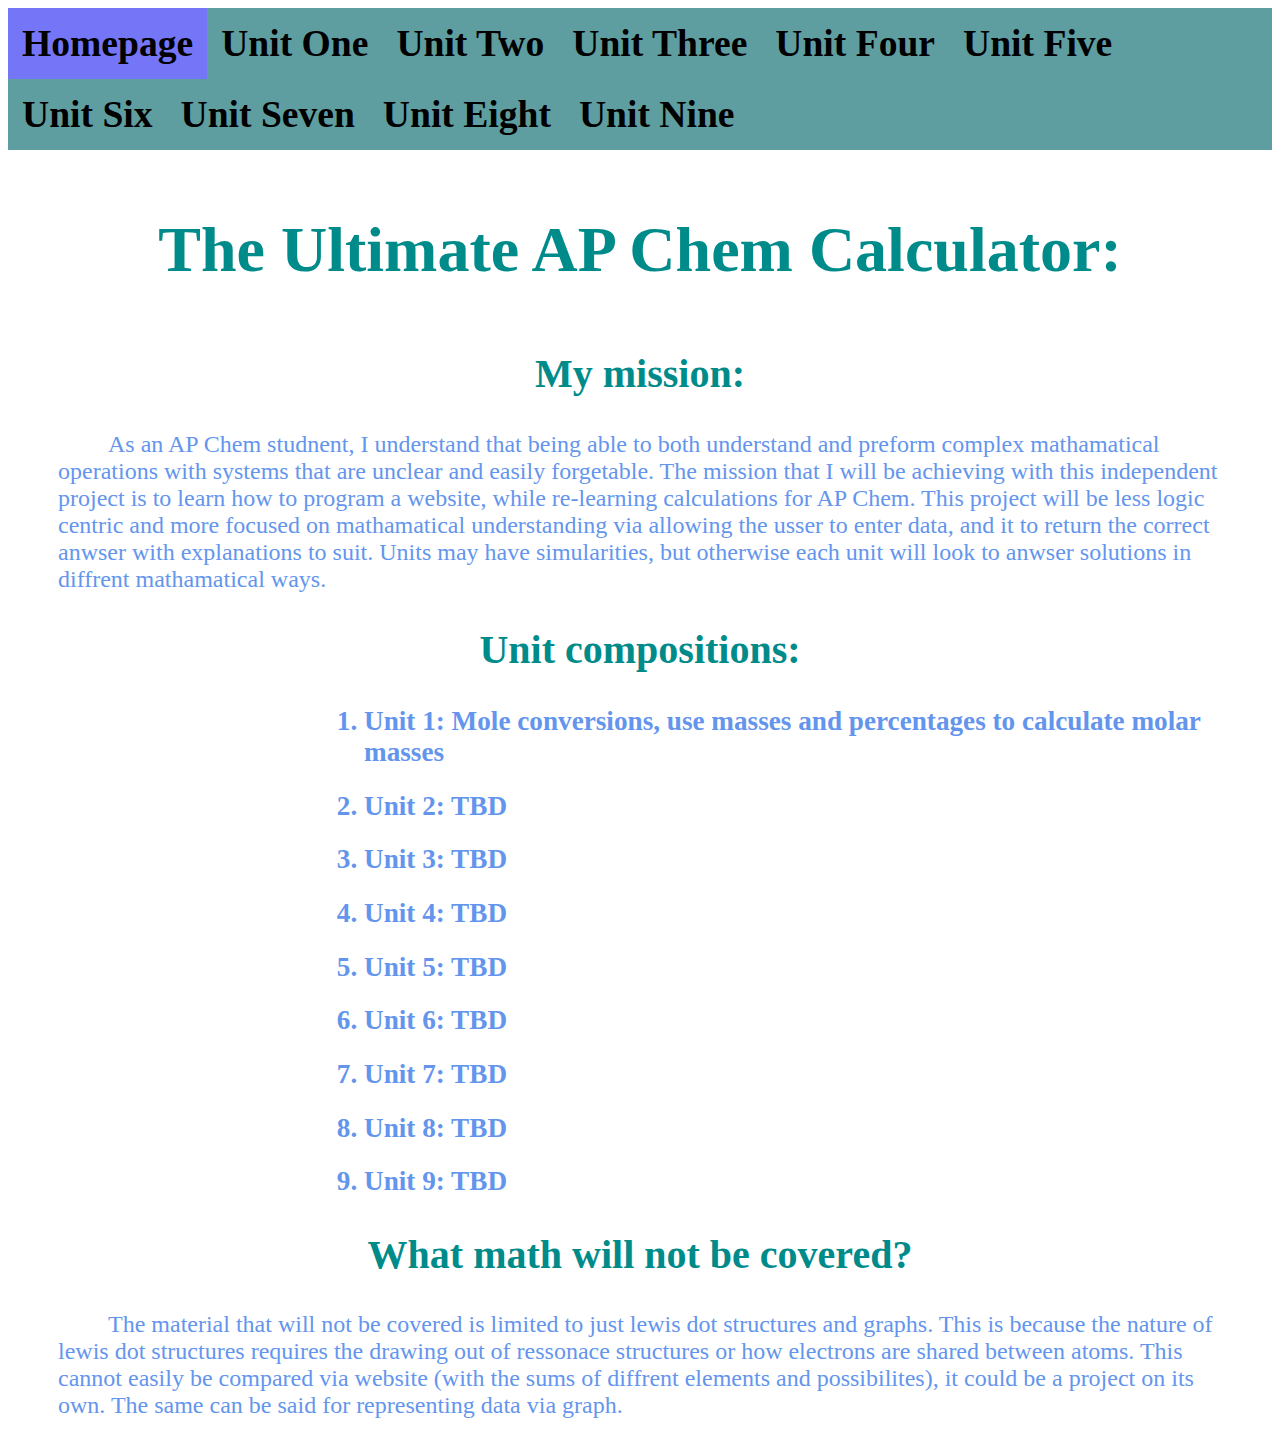
==== html/index.html @ 0f8ef88b "Inital commit" ====
<!DOCTYPE html>
<html lang="en">
<head>
    <meta charset="UTF-8">
    <meta name="viewport" content="width=device-width, initial-scale=1.0">
    <title>Ap-Chem-Home</title>
    <link rel="stylesheet" href="/css/style.css"></link>
</head>
<body>
    <script type="module" src="/utils/app.js"></script>
    <div id="navbar">
        <a class="home" href="/html/index.html">Homepage</a>
        <a class="one" href="/html/units/UnitOne.html">Unit One</a>
        <a class="Two" href="/html/units/UnitTwo.html">Unit Two</a>
        <a class="Three" href="/html/units/UnitThree.html">Unit Three</a>
        <a class="four" href="/html/units/UnitFour.html">Unit Four</a>
        <a class="five" href="/html/units/UnitFive.html">Unit Five</a>
        <a class="six" href="/html/units/UnitSix.html">Unit Six</a>
        <a class="seven" href="/html/units/UnitSeven.html">Unit Seven</a>
        <a class="eight" href="/html/units/UnitEight.html">Unit Eight</a>
        <a class="nine" href="/html/units/UnitNine.html">Unit Nine</a>
    </div>
    <div id="pageHtml">
        <h1>The Ultimate AP Chem Calculator:</h1>
        <h2>My mission: </h2>
        <p class="regularText">
            As an AP Chem studnent, I understand that being able to both understand and preform complex mathamatical operations with systems that are unclear and easily forgetable.
            The mission that I will be achieving with this independent project is to learn how to program a website, while re-learning calculations for AP Chem. This project will be
            less logic centric and more focused on mathamatical understanding via allowing the usser to enter data, and it to return the correct anwser with explanations to suit.
            Units may have simularities, but otherwise each unit will look to anwser solutions in diffrent mathamatical ways.
        </p>
        <h2>Unit compositions:</h2>
            <ol class="listText">
                <li class="listText">
                    <a href="/html/units/UnitOne.html" class="listText">Unit 1: Mole conversions, use masses and percentages to calculate molar masses</a>
                </li>
                <li class="listText">
                    <a href="/html/units/UnitTwo.html" class="listText">Unit 2: TBD</a>
                </li>
                <li class="listText">
                    <a href="/html/units/UnitThree.html" class="listText">Unit 3: TBD</a>
                </li>
                <li class="listText">
                    <a href="/html/units/UnitFour.html" class="listText">Unit 4: TBD</a>
                </li>
                <li class="listText">
                    <a href="/html/units/UnitFive.html" class="listText">Unit 5: TBD</a>
                </li>
                <li class="listText">
                    <a href="/html/units/UnitSix.html" class="listText">Unit 6: TBD</a>
                </li>
                <li class="listText">
                    <a href="/html/units/UnitSeven.html" class="listText">Unit 7: TBD</a>
                </li>
                <li class="listText">
                    <a href="/html/units/UnitEight.html" class="listText">Unit 8: TBD</a>
                </li>
                <li class="listText">
                    <a href="/html/units/UnitNine.html" class="listText">Unit 9: TBD</a>
                </li>
            </ol>
        <h2>What math will not be covered?</h2>
        <p class="regularText">
            The material that will not be covered is limited to just lewis dot structures and graphs. This is because the nature of lewis dot structures requires the drawing out of ressonace structures or how electrons
            are shared between atoms. This cannot easily be compared via website (with the sums of diffrent elements and possibilites), it could be a project on its own. The same can be said for representing data via graph.
        <p>
    </div>
</body>
</html>
---- css/style.css ----
body {
    text-align: center;
}

#navbar {
    position: sticky;
    top: 0;
    overflow: hidden;
    background-color: cadetblue;
}

#navbar a {
    float: left;
    display: block;
    font-weight: bold;
    font-size: 235%;
    padding: 14px;
    text-decoration: none;
    -webkit-text-fill-color: black;
}

#selected {
    background-color: rgb(117, 117, 248);
}

h1 {
    margin-top: 5%;
    margin-bottom: 5%;

    font-weight: bold;
    font-size: 400%;

    -webkit-text-fill-color: darkcyan;
}

h2 {
    font-size: 250%;
    
    -webkit-text-fill-color: darkcyan;
}

.regularText {
    display: block;
    margin-left: 50px;
    margin-right: 50px;
    font-size: 150%;
    font-weight: 540;
    text-align: left;
    text-indent: 50px;

    -webkit-text-fill-color:cornflowerblue;
}

ol.listText {
    margin-left: 25%;
    text-align: left;
    -webkit-text-fill-color:cornflowerblue;

}

li.listText {
    margin-bottom: 2.5%;
    font-size: 170%;
    font-weight: bold;

    text-decoration: none;
    text-align: left;

    -webkit-text-fill-color:cornflowerblue;
}

a.listText {
    font-weight: bold;
    text-decoration: none;

    -webkit-text-fill-color:cornflowerblue;
}
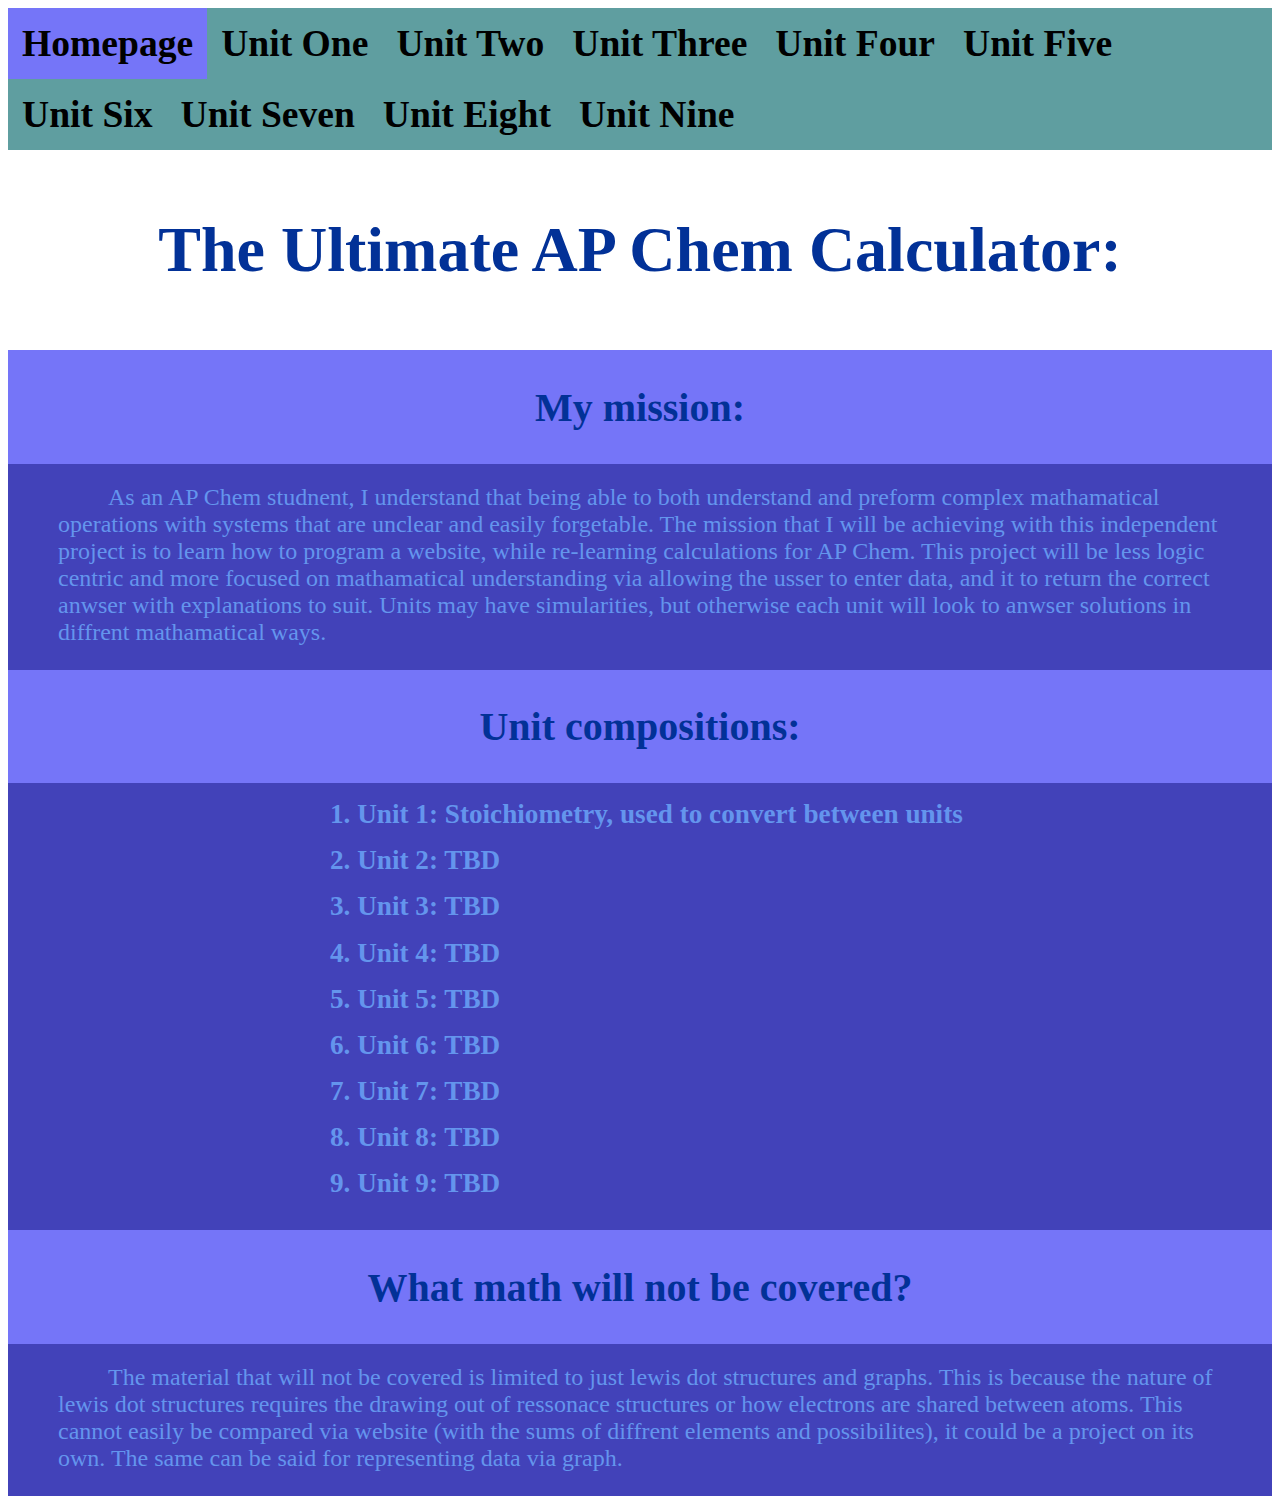
==== commit 858f8a77: "Functioning Unit One" ====
--- a/html/index.html
+++ b/html/index.html
@@ -22,17 +22,17 @@
     </div>
     <div id="pageHtml">
         <h1>The Ultimate AP Chem Calculator:</h1>
-        <h2>My mission: </h2>
-        <p class="regularText">
+    <div class="horizontalAlignHead"><h2>My mission:</h2></div>
+    <div class="horizontalAlignBody"><p class="regularText">
             As an AP Chem studnent, I understand that being able to both understand and preform complex mathamatical operations with systems that are unclear and easily forgetable.
             The mission that I will be achieving with this independent project is to learn how to program a website, while re-learning calculations for AP Chem. This project will be
             less logic centric and more focused on mathamatical understanding via allowing the usser to enter data, and it to return the correct anwser with explanations to suit.
             Units may have simularities, but otherwise each unit will look to anwser solutions in diffrent mathamatical ways.
-        </p>
-        <h2>Unit compositions:</h2>
-            <ol class="listText">
+        </p></div>
+        <div class="horizontalAlignHead"><h2>Unit compositions:</h2></div>
+        <div class="horizontalAlignBody"><ol class="listText">
                 <li class="listText">
-                    <a href="/html/units/UnitOne.html" class="listText">Unit 1: Mole conversions, use masses and percentages to calculate molar masses</a>
+                    <a href="/html/units/UnitOne.html" class="listText">Unit 1: Stoichiometry, used to convert between units</a>
                 </li>
                 <li class="listText">
                     <a href="/html/units/UnitTwo.html" class="listText">Unit 2: TBD</a>
@@ -58,12 +58,12 @@
                 <li class="listText">
                     <a href="/html/units/UnitNine.html" class="listText">Unit 9: TBD</a>
                 </li>
-            </ol>
-        <h2>What math will not be covered?</h2>
-        <p class="regularText">
+            </ol></div>
+        <div class="horizontalAlignHead"><h2>What math will not be covered?</h2></div>
+        <div class="horizontalAlignBody"><p class="regularText">
             The material that will not be covered is limited to just lewis dot structures and graphs. This is because the nature of lewis dot structures requires the drawing out of ressonace structures or how electrons
             are shared between atoms. This cannot easily be compared via website (with the sums of diffrent elements and possibilites), it could be a project on its own. The same can be said for representing data via graph.
-        <p>
+        <p></div>
     </div>
 </body>
 </html>--- a/css/style.css
+++ b/css/style.css
@@ -1,12 +1,9 @@
-body {
-    text-align: center;
-}
-
 #navbar {
     position: sticky;
     top: 0;
     overflow: hidden;
     background-color: cadetblue;
+    z-index: 2;
 }
 
 #navbar a {
@@ -17,10 +14,15 @@
     padding: 14px;
     text-decoration: none;
     -webkit-text-fill-color: black;
+    z-index: 1;
 }
 
 #selected {
     background-color: rgb(117, 117, 248);
+}
+
+body {
+    text-align: center;
 }
 
 h1 {
@@ -30,32 +32,39 @@
     font-weight: bold;
     font-size: 400%;
 
-    -webkit-text-fill-color: darkcyan;
+    -webkit-text-fill-color: rgb(2, 49, 151);
+    z-index: 0;
 }
 
 h2 {
     font-size: 250%;
     
-    -webkit-text-fill-color: darkcyan;
-}
-
-.regularText {
-    display: block;
-    margin-left: 50px;
-    margin-right: 50px;
-    font-size: 150%;
-    font-weight: 540;
-    text-align: left;
-    text-indent: 50px;
-
-    -webkit-text-fill-color:cornflowerblue;
+    -webkit-text-fill-color: rgb(2, 49, 151);
+    z-index: 0;
+}
+
+h3 {
+    font-size: 200%;
+    margin-right: 1.5%;
+    -webkit-text-fill-color: rgb(2, 49, 151);
+    z-index: 0;
+}
+
+a.listText {
+    font-weight: bold;
+    text-decoration: none;
+
+    -webkit-text-fill-color:cornflowerblue;
+    z-index: 0;
 }
 
 ol.listText {
-    margin-left: 25%;
-    text-align: left;
-    -webkit-text-fill-color:cornflowerblue;
-
+    justify-content: left;
+    align-items: left;
+    text-align: left;
+    -webkit-text-fill-color:cornflowerblue;
+
+    z-index: 0;
 }
 
 li.listText {
@@ -67,11 +76,132 @@
     text-align: left;
 
     -webkit-text-fill-color:cornflowerblue;
-}
-
-a.listText {
-    font-weight: bold;
-    text-decoration: none;
-
-    -webkit-text-fill-color:cornflowerblue;
-}+    z-index: 0;
+}
+
+.regularText {
+    display: block;
+    margin-left: 50px;
+    margin-right: 50px;
+    margin-top: 20px;
+    font-size: 150%;
+    font-weight: 540;
+    text-align: left;
+    text-indent: 50px;
+
+    -webkit-text-fill-color:cornflowerblue;
+    z-index: 0;
+}
+
+.largeText {
+    display: block;
+    margin-left: 1px;
+    margin-right: 1px;
+    font-size: 250%;
+    font-weight: 250%;
+    text-align: left;
+
+    -webkit-text-fill-color:cornflowerblue;
+    z-index: 0;
+}
+
+.horizontalAlignHead {
+    background-color: rgb(117, 117, 248);
+    display: flex;
+    flex-direction: row;
+    justify-content: center;
+    align-items: center;
+
+    z-index: 1;
+}
+
+.horizontalAlignBody {
+    margin-top: 0;
+    background-color: rgb(66, 66, 185);
+    display: flex;
+    flex-direction: row;
+    justify-content: center;
+    align-items: center;
+
+    z-index: 0;
+}
+
+.alignLeft {
+    justify-content: normal;
+    align-items: normal;
+}
+
+.dropdownBtn {
+    width: 200px;
+    background-color: cadetblue;
+    color: white;
+    padding: 16px;
+    font-size: 16px;
+    border: none;
+    display: block;
+
+    z-index: 1;
+}
+
+.dropdownList {
+    width: 200px;
+    position: relative;
+    display: inline;
+    margin-left: 1.5%;
+    margin-right: 1.5%;
+
+    z-index: 1;
+}
+
+.dropdownContent {
+    display: block;
+    position: absolute;
+    background-color: #f1f1f1;
+    width: 200px;
+    box-shadow: 0px 8px 16px 0px
+rgba(0,0,0,0.2);
+    z-index: 2;
+}
+
+.dropdownContent button {
+    color: black;
+    padding: 12px 16px;
+    text-decoration: none;
+    width: 200px;
+    border: none;
+    display: none;
+
+    z-index: 1;
+}
+
+.dropdownList:hover .dropdownBtn {
+    background-color: cornflowerblue;
+}
+
+.calcBtn {
+    display: block;
+    /* position: absolute; */
+    border: none;
+    width: auto;
+    box-shadow: 0px 8px 16px 0px
+rgba(0,0,0,0.2);
+
+    z-index: 0;
+
+    font-size: 280%;
+    -webkit-text-fill-color: white;
+    text-align: center;
+    
+    background-color: cadetblue;
+    padding: 14px 30px;
+}
+
+.calcBtn:hover {
+    background-color: cornflowerblue;
+} 
+
+.numberInput {
+    display: block;
+    padding: 6px 6px;
+    size: 10;
+}
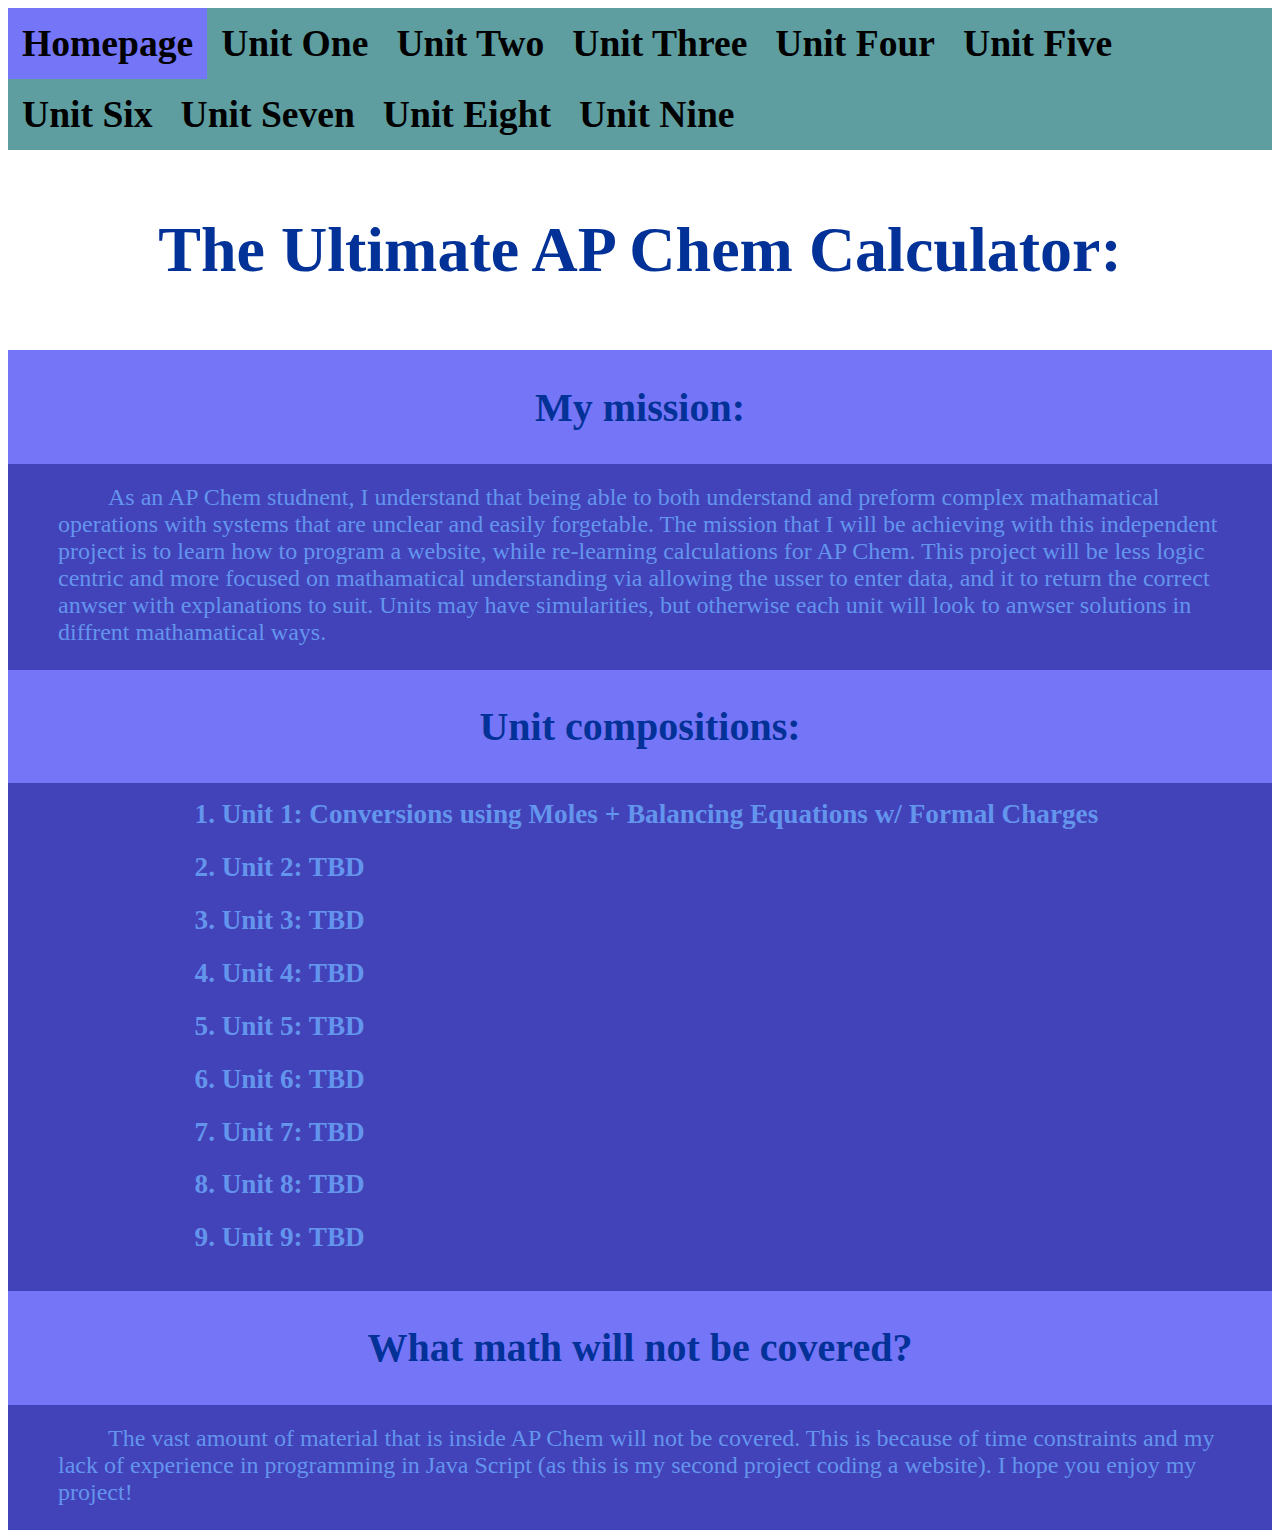
==== commit eb90489b: "Pre-codathon code" ====
--- a/html/index.html
+++ b/html/index.html
@@ -32,7 +32,7 @@
         <div class="horizontalAlignHead"><h2>Unit compositions:</h2></div>
         <div class="horizontalAlignBody"><ol class="listText">
                 <li class="listText">
-                    <a href="/html/units/UnitOne.html" class="listText">Unit 1: Stoichiometry, used to convert between units</a>
+                    <a href="/html/units/UnitOne.html" class="listText">Unit 1: Conversions using Moles + Balancing Equations w/ Formal Charges</a>
                 </li>
                 <li class="listText">
                     <a href="/html/units/UnitTwo.html" class="listText">Unit 2: TBD</a>
@@ -61,8 +61,8 @@
             </ol></div>
         <div class="horizontalAlignHead"><h2>What math will not be covered?</h2></div>
         <div class="horizontalAlignBody"><p class="regularText">
-            The material that will not be covered is limited to just lewis dot structures and graphs. This is because the nature of lewis dot structures requires the drawing out of ressonace structures or how electrons
-            are shared between atoms. This cannot easily be compared via website (with the sums of diffrent elements and possibilites), it could be a project on its own. The same can be said for representing data via graph.
+            The vast amount of material that is inside AP Chem will not be covered. This is because of time constraints and my lack of experience in programming in Java Script (as this is my second project coding a website).
+            I hope you enjoy my project!
         <p></div>
     </div>
 </body>
